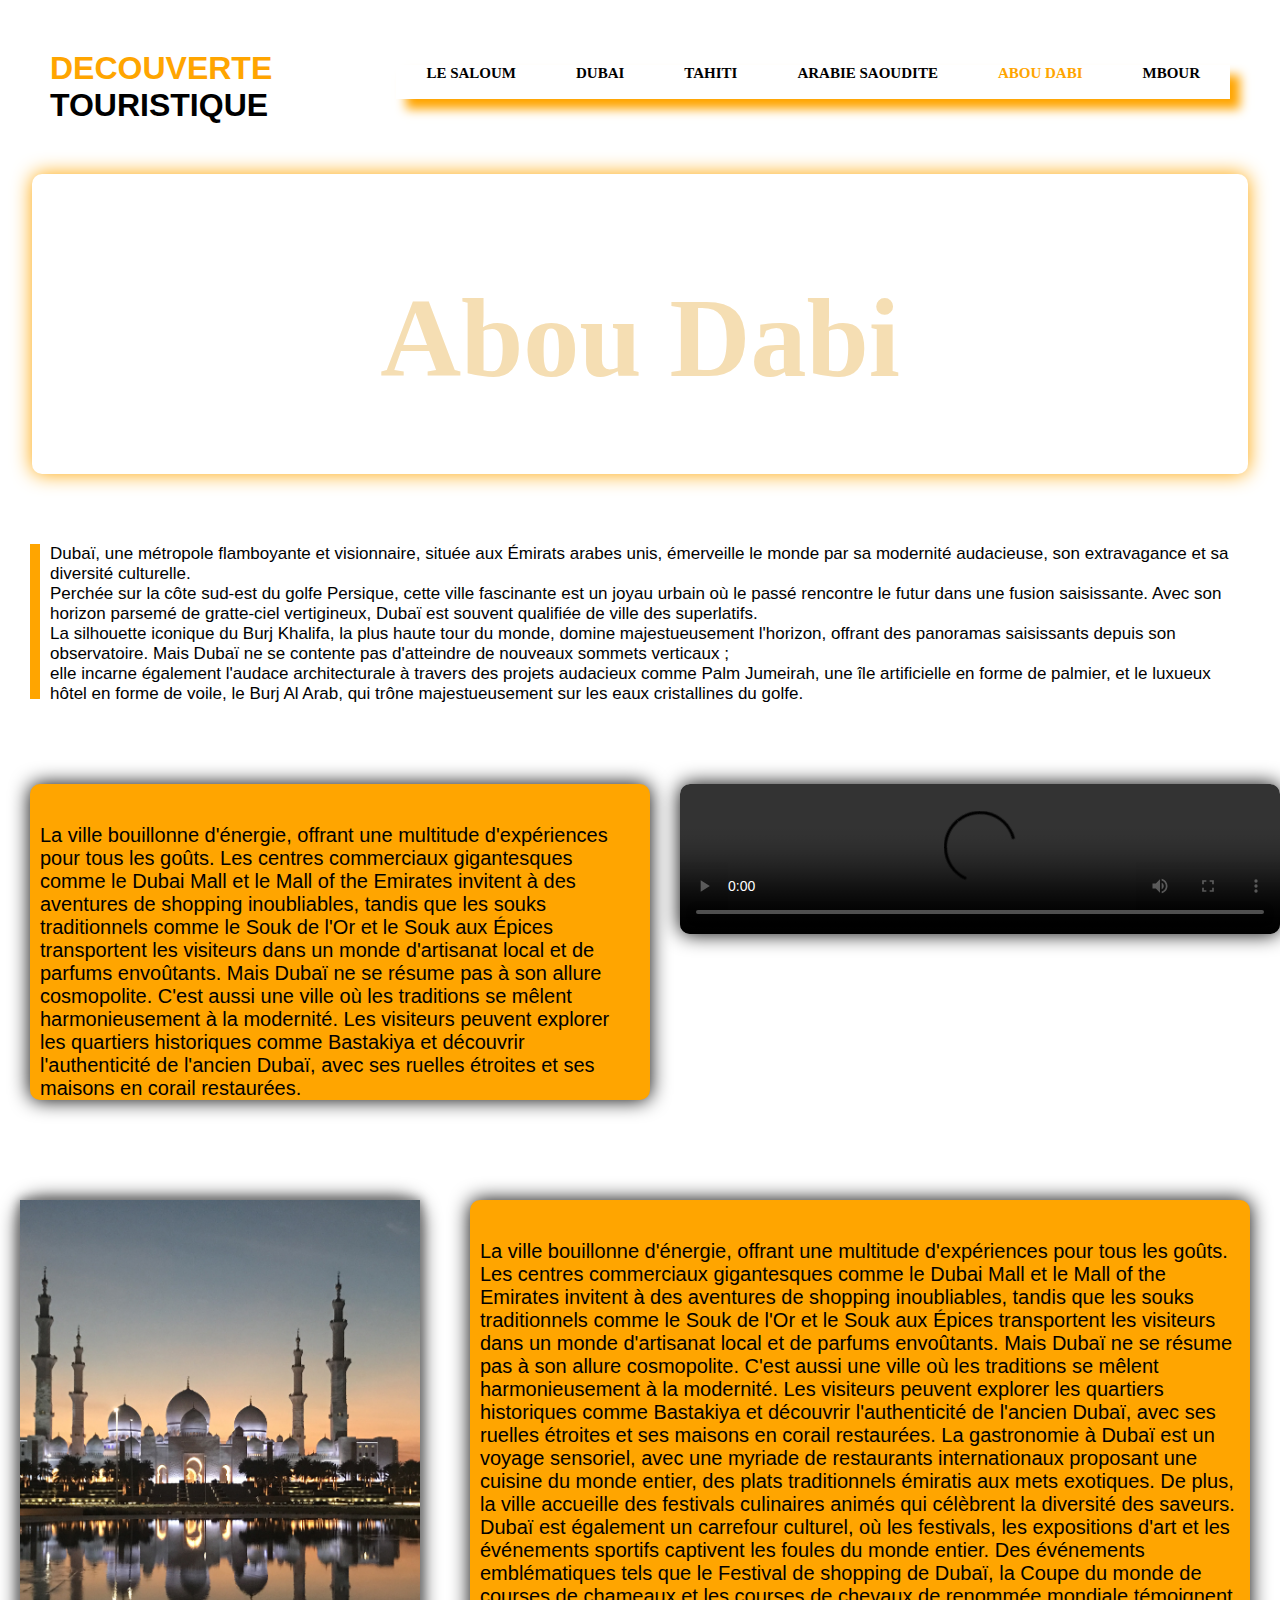
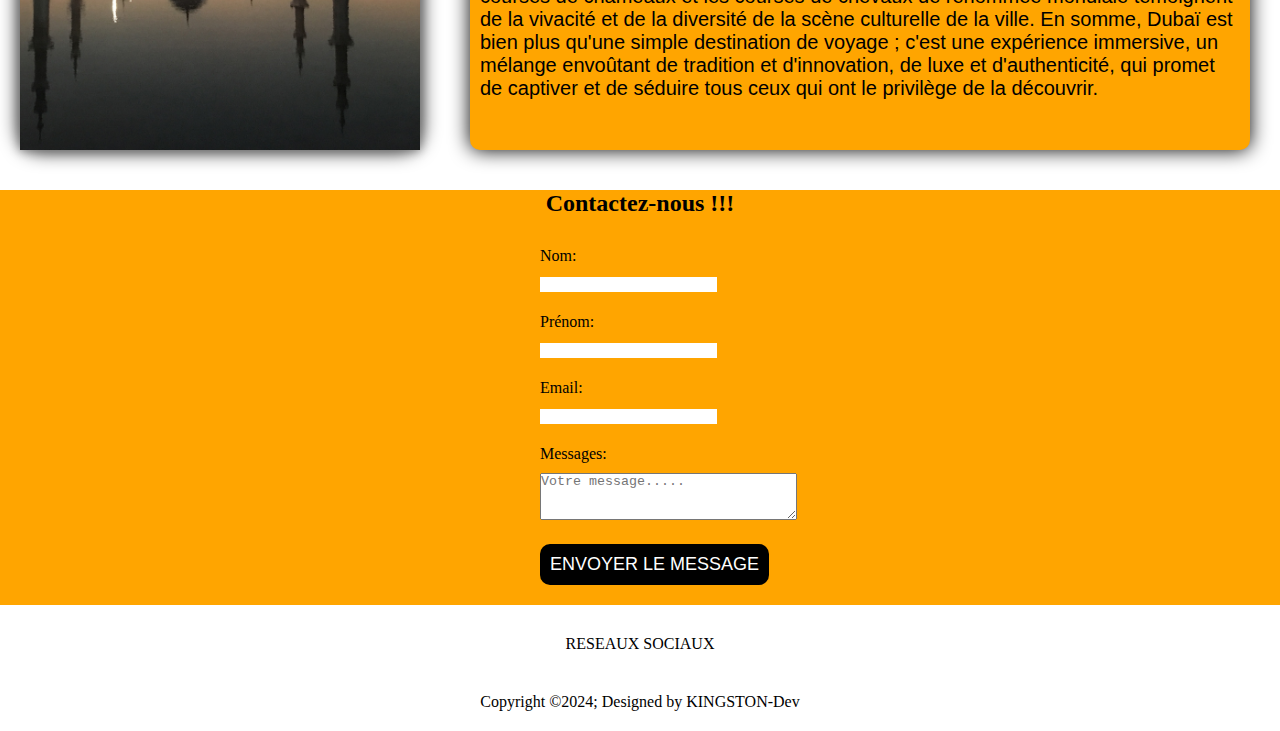
==== Abu Dabi.html @ 83714a13 "Add files via upload" ====
<!DOCTYPE html>
<html lang="en">
<head>
    <meta charset="UTF-8">
    <meta name="viewport" content="width=device-width, initial-scale=1.0">
    <title>Abu Dabi</title>
    <link rel="stylesheet" href="style.css">
    <link rel="stylesheet" href="https://cdnjs.cloudflare.com/ajax/libs/font-awesome/6.5.1/css/all.min.css" 
    integrity="sha512-DTOQO9RWCH3ppGqcWaEA1BIZOC6xxalwEsw9c2QQeAIftl+Vegovlnee1c9QX4TctnWMn13TZye+giMm8e2LwA==" 
    crossorigin="anonymous" referrerpolicy="no-referrer" />
</head>
<body>
    <header class="navbar">
        <a href="index.html" class="logo">DECOUVERTE <br/> <span class="TOURISTIQUE">TOURISTIQUE</span></a>
        <div class="navlink">
            <ul>
                <li>
                    <a href="saloum.html" class="link">LE SALOUM</a>
                </li>
                <li>
                    <a href="Dubai.html" class="link">DUBAI</a>
                </li>
                <li>
                    <a href="Tahiti.html" class="link">TAHITI</a>
                </li>
                <li>
                    <a href="Arabie Saoudite.html" class="link">ARABIE SAOUDITE</a>
                </li>
                <li>
                    <a href="Abu Dabi.html" class="link1">ABOU DABI</a>
                </li>
                <li>
                    <a href="Mbour.html" class="link">MBOUR</a>
                </li>
            </ul>
        </div>
    </header>
    <main>
        <div class="box6">
            <h2 class="titre2">Abou Dabi</h2>
        </div>
        <div class="welcometexte1">
            <div class="barre4"></div>
            <div class="texte1">
                <p>
                    Dubaï, une métropole flamboyante et visionnaire, située aux Émirats arabes unis, émerveille le monde par sa modernité audacieuse, son extravagance et sa diversité culturelle. <br/>Perchée sur la côte sud-est du golfe Persique, cette ville fascinante est un joyau urbain où le passé rencontre le futur dans une fusion saisissante.
                    Avec son horizon parsemé de gratte-ciel vertigineux, Dubaï est souvent qualifiée de ville des superlatifs. <br/>La silhouette iconique du Burj Khalifa, la plus haute tour du monde, domine majestueusement l'horizon, offrant des panoramas saisissants depuis son observatoire. Mais Dubaï ne se contente pas d'atteindre de nouveaux sommets verticaux ; <br/>elle incarne également l'audace architecturale à travers des projets audacieux comme Palm Jumeirah, une île artificielle en forme de palmier, et le luxueux hôtel en forme de voile, le Burj Al Arab, qui trône majestueusement sur les eaux cristallines du golfe.
                </p>    
            </div>
        </div>
        <div class="boxvideos1">
            <div class="boxtexte1">
                <p>
                    La ville bouillonne d'énergie, offrant une multitude d'expériences pour tous les goûts. Les centres commerciaux gigantesques comme le Dubai Mall et le Mall of the Emirates invitent à des aventures de shopping inoubliables, tandis que les souks traditionnels comme le Souk de l'Or et le Souk aux Épices transportent les visiteurs dans un monde d'artisanat local et de parfums envoûtants.
                    Mais Dubaï ne se résume pas à son allure cosmopolite. C'est aussi une ville où les traditions se mêlent harmonieusement à la modernité. Les visiteurs peuvent explorer les quartiers historiques comme Bastakiya et découvrir l'authenticité de l'ancien Dubaï, avec ses ruelles étroites et ses maisons en corail restaurées.
                </p>
            </div>
            <div>
                <video controls autoplay="true" loop>
                    <source src="Images et videos/Abou dabi/y2mate.com - Experience the sights of Abu Dhabi  Experience Abu Dhabi_1080p.mp4" type="video/mp4">
                    Your browser does not support the video tag.
                </video>
            </div>
        </div>
        <div class="box3">
            <div class="boximg3">
                <img src="Images et videos/Abou dabi/sheikh-zayed-grand-mosque-abu-dhabi-united-arab-emirates-islamic-architecture-big-mosque.jpg" alt="" width="667px" height="500px">
              </div>
            <div class="boxtexte3">
                <p>
                    La ville bouillonne d'énergie, offrant une multitude d'expériences pour tous les goûts. Les centres commerciaux gigantesques comme le Dubai Mall et le Mall of the Emirates invitent à des aventures de shopping inoubliables, tandis que les souks traditionnels comme le Souk de l'Or et le Souk aux Épices transportent les visiteurs dans un monde d'artisanat local et de parfums envoûtants.
                    Mais Dubaï ne se résume pas à son allure cosmopolite. C'est aussi une ville où les traditions se mêlent harmonieusement à la modernité. Les visiteurs peuvent explorer les quartiers historiques comme Bastakiya et découvrir l'authenticité de l'ancien Dubaï, avec ses ruelles étroites et ses maisons en corail restaurées.
                    La gastronomie à Dubaï est un voyage sensoriel, avec une myriade de restaurants internationaux proposant une cuisine du monde entier, des plats traditionnels émiratis aux mets exotiques. De plus, la ville accueille des festivals culinaires animés qui célèbrent la diversité des saveurs.
                    Dubaï est également un carrefour culturel, où les festivals, les expositions d'art et les événements sportifs captivent les foules du monde entier. Des événements emblématiques tels que le Festival de shopping de Dubaï, la Coupe du monde de courses de chameaux et les courses de chevaux de renommée mondiale témoignent de la vivacité et de la diversité de la scène culturelle de la ville.
                    En somme, Dubaï est bien plus qu'une simple destination de voyage ; c'est une expérience immersive, un mélange envoûtant de tradition et d'innovation, de luxe et d'authenticité, qui promet de captiver et de séduire tous ceux qui ont le privilège de la découvrir.
                </p>
            </div>
        </div>
     </main> 
    <footer>
        <div class="Formulaire">
            <h2 class="enteteform">Contactez-nous !!!</h2>
            <form action="">
                <div class="divsecond">
                    <label for="">Nom:</label>
                    <input type="text" required>
                </div>
                <div class="divsecond">
                    <label for="">Prénom:</label>
                    <input type="text" required>
                </div>
                <div class="divsecond">
                    <label for="">Email:</label>
                    <input type="email" name="" id="" required>
                </div>
                <div class="divsecond"> 
                    <label for="">Messages:</label>
                    <textarea name="" id="" cols="30" rows="3" placeholder="Votre message....." required></textarea>
                </div>
                <div class="divsecond">
                    <input type="submit" value="ENVOYER LE MESSAGE" class="btnsubmit">
                </div>
            </form>
        </div>
        <div class="contenu-footer">
            <p><span>RESEAUX SOCIAUX</span></p>
            <div class="iconreseauxsociaux">
                <a href=""><i class="fa-brands fa-facebook"></i></a>
                <a href=""><i class="fa-brands fa-instagram"></i></a>
                <a href=""><i class="fa-brands fa-linkedin"></i></a>
            </div>
            <div class="footer">
                <p>
                    Copyright &copy;2024; Designed by <span>KINGSTON-Dev</span>
                </p>
            </div>
        </div>
    </footer>
</body>
</html>
---- style.css ----
*{
    list-style-type: none;
    text-decoration: none;
    margin: 0;
    padding: 0;
}
body{
    background-color: white;
}
.navbar .navlink ul {
    display: flex;
}
.navbar {
    display:flex;
    padding:50px;
    justify-content: space-between;
    width:auto;
    box-sizing: border-box;
}
.navbar .navlink ul li {
    margin: 0 30px;
}
.navlink {
    margin-top: 15px;
    margin-bottom: 25px;
    font-size: 15px;
    box-shadow: 10px 10px 10px orange;
}
.logo{
    font-size: 2em;
    font-weight: bold;
    color:orange;
    font-family: "Prompt",Sans-serif;
}

.TOURISTIQUE{
    color: black;
    font-family: "Prompt",Sans-serif;
}
header a{
    color: black;
}
.navbar ul{
    font-weight: bold;

}
.navtext{
    font-size: 3em;
    font-weight: normal;
    color:black;
    text-align: center;
    font-family: "Prompt",Sans-serif;
}
.link::after {
    content:" ";
    display: block;
    width: 100%;
    height: 5px;
    background-color: orange;
    transform:scale(0);
    transition: transform 0.2s ease-in-out;
}
.link:hover::after{
    transform: scale(1);
}
.grid { 
    display:flex;
    justify-content: center;
    padding-top: 30px;
    gap: 10px;
    border-radius: 20px;
    padding-bottom: 30px;

}
img { 
    width: 400px;
    height: 550px;
    object-fit: cover;
    box-shadow: 0 0 10px gray;
    display: block;
}

.btn{
    color:black;

}
.welcometexte {
    display: flex;
    margin-left: 40px;
    margin-right: 20px;
    font-family: "Prompt",Sans-serif;
}
.barre2 {
    height: 110px;
    border: solid 5px orange;
}
.barre3 {
    height: 110px;
    border: solid 5px orange;
}
.texte {
     margin-left: 10px;
     font-size: 17px;
     color: rgb(125, 119, 119);
}
/* pour image 1 */
.content {
    width: 400px;
    height: 550px;
    top: 275px;
    left: 21px;
    position:absolute;
    background-color: rgb(0,0,0,0.6);
    display: flex;
    justify-content: center;
    align-items: center;
    flex-direction: column;
    opacity: 0;
    transition: 0.6s;
    margin-top: 100px;
    
}
.content h2  {
    font-size: 45px;
    color: wheat;
    margin-bottom: 15px;
    background: none;
}
.content p {
    font-size: 19px;
    color: aliceblue;
    background: none;
    margin-left: 10px;
    margin-bottom: 40px;
}
.content:hover {
    opacity: 1;
}
.content > *{
    transform: translateY(25px);
    transition: transform 0.6s;
}
.content:hover > *{
    transform: translateY(0px);
}

/* pour image 2 */
.content2 {
    width: 400px;
    height: 550px;
    top: 377px;
    left: 432px;
    position:absolute;
    background-color: rgb(0,0,0,0.6);
    display: flex;
    justify-content: center;
    align-items: center;
    flex-direction: column;
    opacity: 0;
     transition: 0.6s;
 }
.content2 h2 {
    font-size: 45px;
    color: wheat;
    margin-bottom: 15px;
    background: none;
}
.content2 p {
    font-size: 19px;
    color: aliceblue;
    background: none;
    margin-left: 10px;
    margin-bottom: 40px;
}
.content2:hover {
    opacity: 1;
}
.content2 > *{
    transform: translateY(25px);
    transition: transform 0.6s;
}
.content2:hover > *{
    transform: translateY(0px);
}

/* Pour image 3 */
.content3 {
    width: 400px;
    height: 550px;
    top: 377px;
    left: 842px;
    position:absolute;
    background-color: rgb(0,0,0,0.6);
    display: flex;
    justify-content: center;
    align-items: center;
    flex-direction: column;
    opacity: 0;
    transition: 0.6s;
 }
.content3 h2 {
    font-size: 45px;
    color: wheat;
    margin-bottom: 15px;
    background: none;
}
.content3 p {
    font-size: 19px;
    color: aliceblue;
    background: none;
    margin-left: 10px;
    margin-bottom: 40px;
}
.content3:hover {
    opacity: 1;
}
.content3 > *{
    transform: translateY(25px);
    transition: transform 0.6s;
}
.content3:hover > *{
    transform: translateY(0px);
}

/* Pour image 4 */
.content4 {
    width: 400px;
    height: 550px;
    top: 988px;
    left: 21px;
    position:absolute;
    background-color: rgb(0,0,0,0.6);
    display: flex;
    justify-content: center;
    align-items: center;
    flex-direction: column;
    opacity: 0;
    transition: 0.6s;
 }
.content4 h2 {
    font-size: 45px;
    color: wheat;
    margin-bottom: 15px;
    background: none;
}
.content4 p {
    font-size: 19px;
    color: aliceblue;
    background: none;
    margin-left: 10px;
    margin-bottom: 40px;
}
.content4:hover {
    opacity: 1;
}
.content4 > *{
    transform: translateY(25px);
    transition: transform 0.6s;
}
.content4:hover > *{
    transform: translateY(0px);
}

/* Pour image 5 */
.content5 {
    width: 400px;
    height: 550px;
    top: 988px;
    left: 432px;
    position:absolute;
    background-color: rgb(0,0,0,0.6);
    display: flex;
    justify-content: center;
    align-items: center;
    flex-direction: column;
    opacity: 0;
    transition: 0.6s;
 }
.content5 h2 {
    font-size: 45px;
    color: wheat;
    margin-bottom: 15px;
    background: none;
    text-align: center;
}
.content5 p {
    font-size: 19px;
    color: aliceblue;
    background: none;
    margin-left: 10px;
    margin-bottom: 40px;
}
.content5:hover {
    opacity: 1;
}
.content5 > *{
    transform: translateY(25px);
    transition: transform 0.6s;
}
.content5:hover > *{
    transform: translateY(0px);
}

/* Pour image 6 */
.content6 {
    width: 400px;
    height: 550px;
    top: 988px;
    left: 842px;
    position:absolute;
    background-color: rgb(0,0,0,0.6);
    display: flex;
    justify-content: center;
    align-items: center;
    flex-direction: column;
    opacity: 0;
    transition: 0.6s;
 }
.content6 h2 {
    font-size: 45px;
    color: wheat;
    margin-bottom: 15px;
    background: none;
}
.content6 p {
    font-size: 19px;
    color: aliceblue;
    background: none;
    margin-left: 10px;
    margin-bottom: 40px;
}
.content6:hover {
    opacity: 1;
}
.content6 > *{
    transform: translateY(25px);
    transition: transform 0.6s;
}
.content6:hover > *{
    transform: translateY(0px);
}

.contenu-footer {
    text-align: center;
}
.iconreseauxsociaux { 
    margin-top: 20px;
    margin-bottom: 20px;
}
.footer{
    padding: 20px;
    background:none;
}
form {
    width: 200px;
    margin: 30px; 
    display: flex;
    margin-left: auto;
    margin-right: auto;
    flex-direction: column;
 }

 
 label{
    margin-bottom: 10px;
    display: block;
    background-color: orange;
     }
.enteteform {
    color:black;
    text-align: center;
    background-color: orange;


}
.Formulaire {
    margin-top: 40px;
    width: 100%;
    background-color: orange;

}
.divsecond {
    background-color: orange;
    padding-bottom: 20px;
}
input {
    border: 0;
}
.btnsubmit {
    border-radius: 10px;
    padding: 10px;
    background-color: black;
    font-size: large;
    color: white;
}







/* style page 1 saloum */


/* style navbar saloum.html */

.link1 {
    color: orange;
    font-style: bold;
}


/* style main */



.titre{
    color:wheat;
    text-align: center;
    padding-top: 100px;
    font-size: 5em;
}
.box1 {
      height: 300px;
      width: 95%;
      box-shadow: 0 0 20px orange;
      background-size: cover;
      background-position:center;
      margin-left:auto;
      margin-right:auto; 
      border-radius: 10px; 
      background-image:url(https://as1.ftcdn.net/v2/jpg/04/55/00/92/1000_F_455009281_TWt0aPhElDmUBmgI645hb6D9dikEoTwe.jpg);
}
.welcometexte1 {
    padding-top: 40px;
      display: flex;
      margin-left: 30px;
      margin-right: 30px;
      font-family: "Prompt",Sans-serif;
      margin-top: 30px;
}
 .barre4 {
      height: 145px;
      border: solid 5px orange; 
       }
.texte1 {
       margin-left: 10px;
       font-size: 17px;
       color:black;
}
.boxvideos1{
    padding-top: 50px;
      display: flex;
    padding-bottom: 100px;
}
.boxtexte1{
      font-size: 20px;
      margin-left: 30px;
      margin-right: 30px;
      margin-top: 30px;
      padding-top:40px;
      padding-bottom: 0px;
      padding-left: 10px;
      padding-right: 10px;
      font-family: "Prompt",Sans-serif;
      background-color: orange;
      border-radius: 10px;
      box-shadow: 0 0 20px;
  
}
video{
      margin-top: 30px;
      max-width: 600px;
      width: 700px;
      box-shadow: 0 0 20px;
      border-radius: 10px;
}



/* Style Page 2  */

.box2 {
    height: 300px;
    width: 95%;
    box-shadow: 0 0 20px orange;
    background-size: cover;
    background-position:bottom;
    margin-left:auto;
    margin-right:auto; 
    border-radius: 10px; 
    background-image: url(https://w.forfun.com/fetch/8a/8af5b1c7c1cd01a9788f42b580a85433.jpeg);
}


.titre2{
    color:wheat;
    text-align: center;
    padding-top: 100px;
    font-size: 7em;
}
.box3 {
    display: flex;
}
.boximg3 {
     box-shadow: 0 0 20px black; 
    border-radius: 20px; 
    object-fit: cover; 
    margin-left: 20px;

}
.boxtexte3{
    font-size: 20px;
    margin-left: 50px;
    margin-right: 30px;
    padding-top:40px;
    padding-bottom: 0px;
    padding-left: 10px;
    padding-right: 10px;
    font-family: "Prompt",Sans-serif;
    background-color: orange;
    border-radius: 10px;
    box-shadow: 0 0 20px;
}

/* Style Page 3 */

.box4 {
    height: 300px;
    width: 95%;
    box-shadow: 0 0 20px orange;
    background-size: cover;
    background-position:center;
    margin-left:auto;
    margin-right:auto; 
    border-radius: 10px; 
    background-image: url(https://lisahomsy.com/wp-content/uploads/2018/11/DJI_0133-1440x959.jpg);

}

/* style page 4 */

.box5 {
    height: 300px;
    width: 95%;
    box-shadow: 0 0 20px orange;
    background-size: cover;
    background-position:bottom;
    margin-left:auto;
    margin-right:auto; 
    border-radius: 10px; 
    background-image: url(https://upload.wikimedia.org/wikipedia/commons/thumb/0/0d/Flag_of_Saudi_Arabia.svg/1200px-Flag_of_Saudi_Arabia.svg.png);

}

/* Style Page 5 */

.box6 {
    height: 300px;
    width: 95%;
    box-shadow: 0 0 20px orange;
    background-size: cover;
    background-position:bottom;
    margin-left:auto;
    margin-right:auto; 
    border-radius: 10px; 
    background-image: url(https://i.pinimg.com/originals/e8/0b/e5/e80be5543b55d72c0aad16faf14bcfc7.jpg);

}

   /* style page 6 */


.box7 {
    height: 300px;
    width: 95%;
    box-shadow: 0 0 20px orange;
    background-size: cover;
    background-position:bottom;
    margin-left:auto;
    margin-right:auto; 
    border-radius: 10px; 
    background-image: url(https://techafrique.startupbrics.com/wp-content/uploads/2016/04/senegal-pirogues.jpg);

}
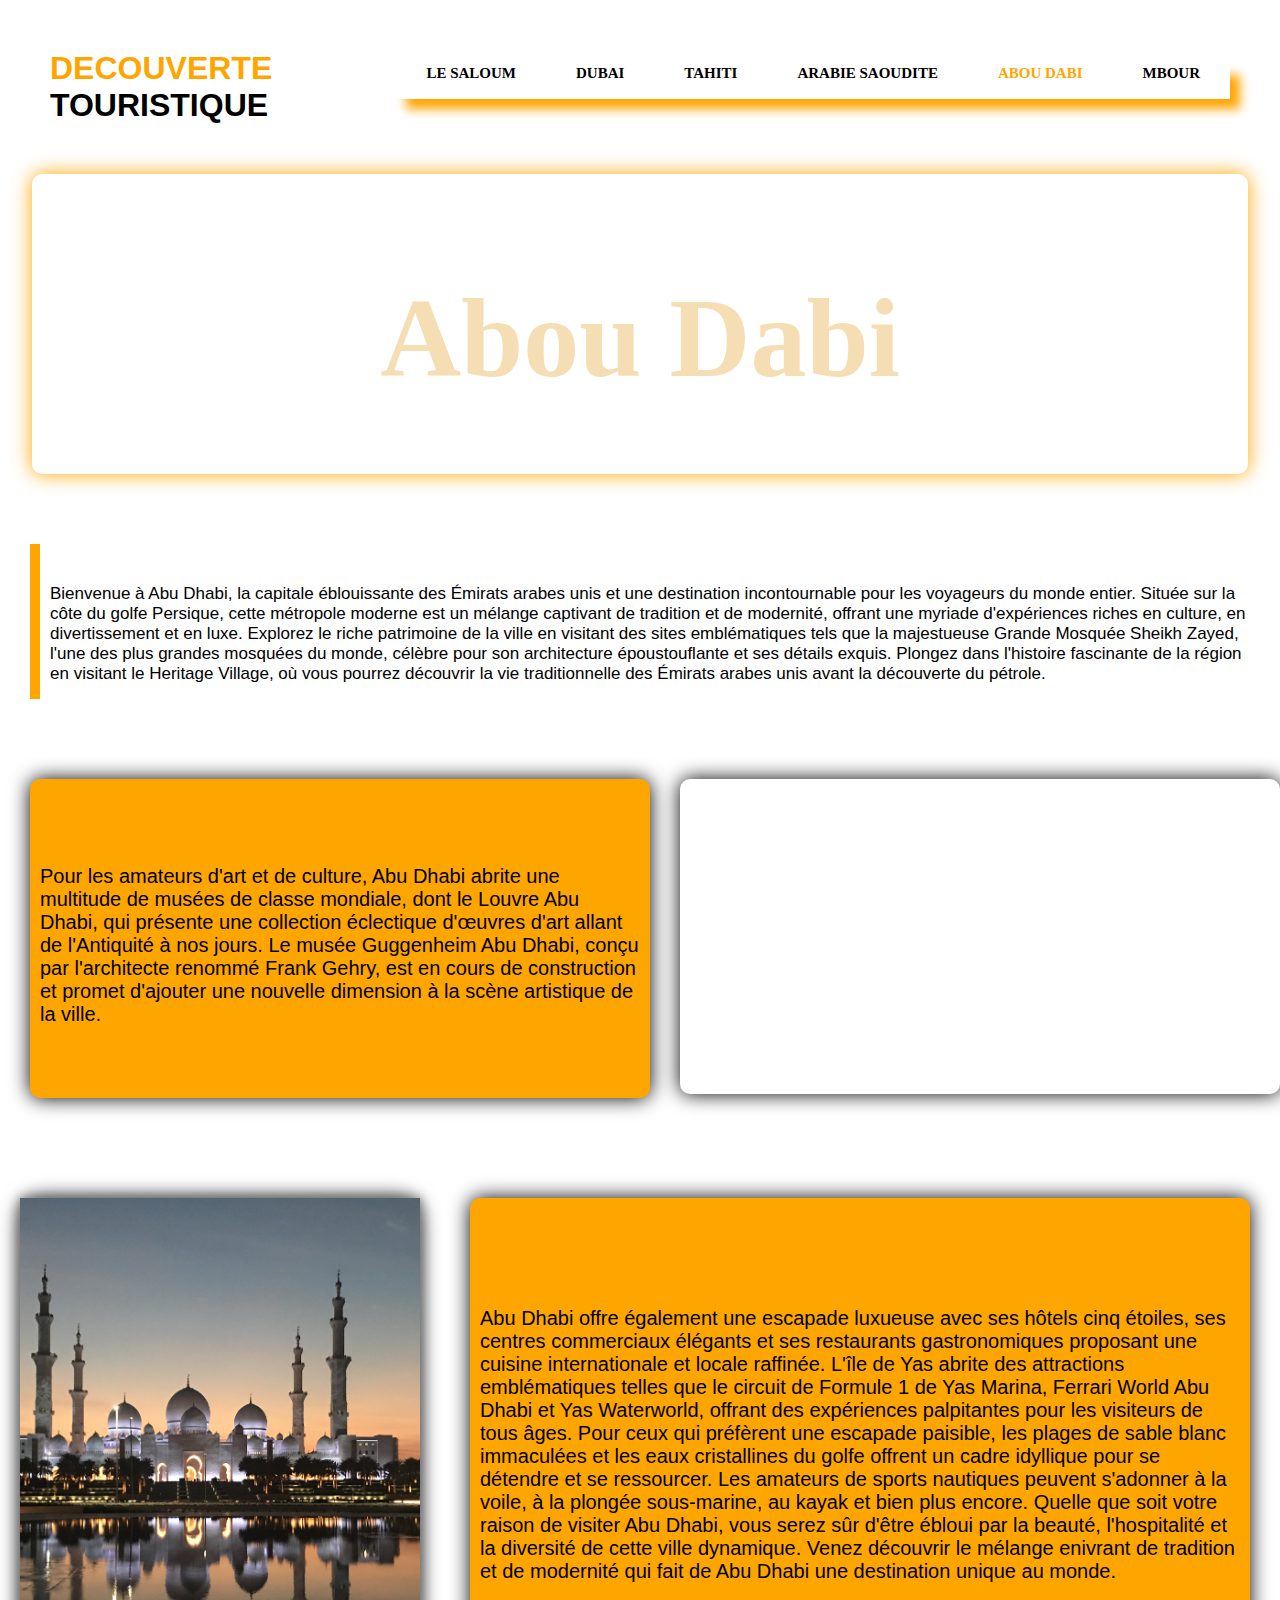
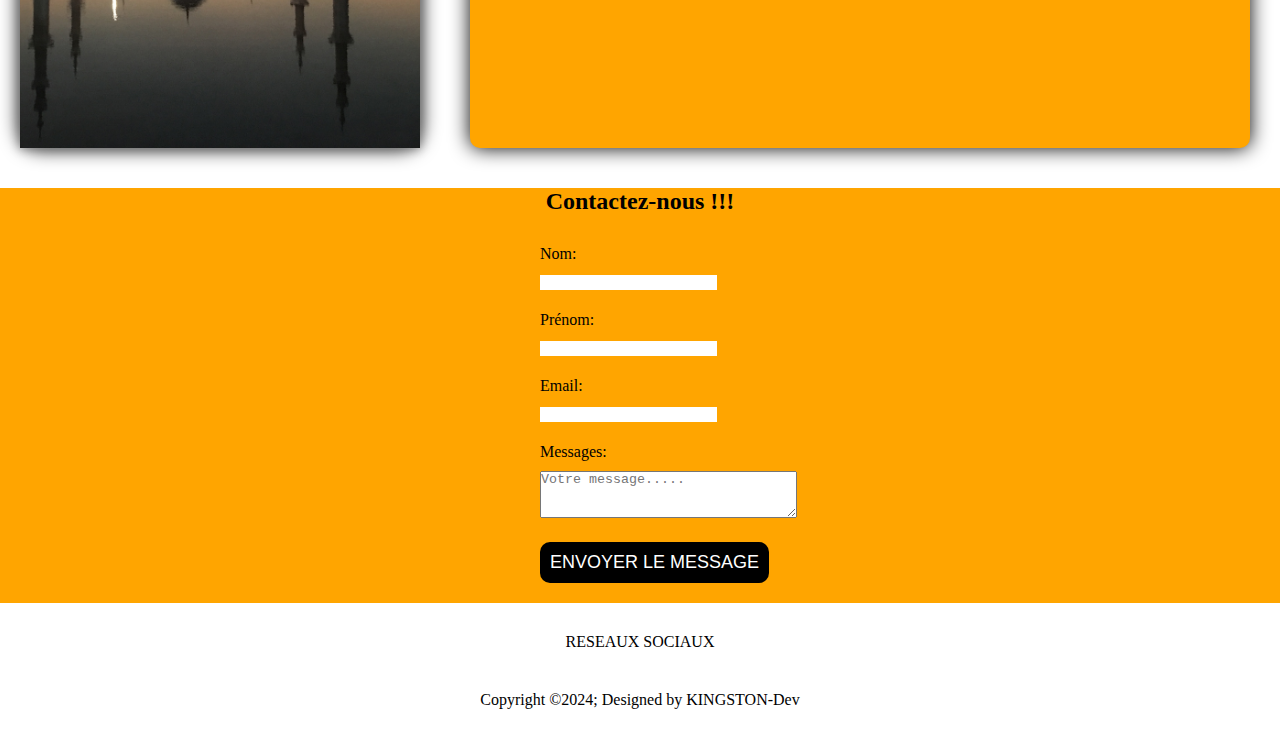
==== commit 73825f17: "Update Abu Dabi.html" ====
--- a/Abu Dabi.html
+++ b/Abu Dabi.html
@@ -43,23 +43,23 @@
             <div class="barre4"></div>
             <div class="texte1">
                 <p>
-                    Dubaï, une métropole flamboyante et visionnaire, située aux Émirats arabes unis, émerveille le monde par sa modernité audacieuse, son extravagance et sa diversité culturelle. <br/>Perchée sur la côte sud-est du golfe Persique, cette ville fascinante est un joyau urbain où le passé rencontre le futur dans une fusion saisissante.
-                    Avec son horizon parsemé de gratte-ciel vertigineux, Dubaï est souvent qualifiée de ville des superlatifs. <br/>La silhouette iconique du Burj Khalifa, la plus haute tour du monde, domine majestueusement l'horizon, offrant des panoramas saisissants depuis son observatoire. Mais Dubaï ne se contente pas d'atteindre de nouveaux sommets verticaux ; <br/>elle incarne également l'audace architecturale à travers des projets audacieux comme Palm Jumeirah, une île artificielle en forme de palmier, et le luxueux hôtel en forme de voile, le Burj Al Arab, qui trône majestueusement sur les eaux cristallines du golfe.
+                    <br/>
+                    <br/>
+                    Bienvenue à Abu Dhabi, la capitale éblouissante des Émirats arabes unis et une destination incontournable pour les voyageurs du monde entier. Située sur la côte du golfe Persique, cette métropole moderne est un mélange captivant de tradition et de modernité, offrant une myriade d'expériences riches en culture, en divertissement et en luxe.
+                    Explorez le riche patrimoine de la ville en visitant des sites emblématiques tels que la majestueuse Grande Mosquée Sheikh Zayed, l'une des plus grandes mosquées du monde, célèbre pour son architecture époustouflante et ses détails exquis. Plongez dans l'histoire fascinante de la région en visitant le Heritage Village, où vous pourrez découvrir la vie traditionnelle des Émirats arabes unis avant la découverte du pétrole.
                 </p>    
             </div>
         </div>
         <div class="boxvideos1">
             <div class="boxtexte1">
                 <p>
-                    La ville bouillonne d'énergie, offrant une multitude d'expériences pour tous les goûts. Les centres commerciaux gigantesques comme le Dubai Mall et le Mall of the Emirates invitent à des aventures de shopping inoubliables, tandis que les souks traditionnels comme le Souk de l'Or et le Souk aux Épices transportent les visiteurs dans un monde d'artisanat local et de parfums envoûtants.
-                    Mais Dubaï ne se résume pas à son allure cosmopolite. C'est aussi une ville où les traditions se mêlent harmonieusement à la modernité. Les visiteurs peuvent explorer les quartiers historiques comme Bastakiya et découvrir l'authenticité de l'ancien Dubaï, avec ses ruelles étroites et ses maisons en corail restaurées.
+                    <br/>
+                    <br/>
+                    Pour les amateurs d'art et de culture, Abu Dhabi abrite une multitude de musées de classe mondiale, dont le Louvre Abu Dhabi, qui présente une collection éclectique d'œuvres d'art allant de l'Antiquité à nos jours. Le musée Guggenheim Abu Dhabi, conçu par l'architecte renommé Frank Gehry, est en cours de construction et promet d'ajouter une nouvelle dimension à la scène artistique de la ville.
                 </p>
             </div>
             <div>
-                <video controls autoplay="true" loop>
-                    <source src="Images et videos/Abou dabi/y2mate.com - Experience the sights of Abu Dhabi  Experience Abu Dhabi_1080p.mp4" type="video/mp4">
-                    Your browser does not support the video tag.
-                </video>
+                <iframe width="560" height="315" src="https://www.youtube.com/embed/ldav3u1Wfrs?si=bfOzmKHM_JObHPET" title="YouTube video player" frameborder="0" allow="accelerometer; autoplay; clipboard-write; encrypted-media; gyroscope; picture-in-picture; web-share" allowfullscreen></iframe>
             </div>
         </div>
         <div class="box3">
@@ -68,11 +68,12 @@
               </div>
             <div class="boxtexte3">
                 <p>
-                    La ville bouillonne d'énergie, offrant une multitude d'expériences pour tous les goûts. Les centres commerciaux gigantesques comme le Dubai Mall et le Mall of the Emirates invitent à des aventures de shopping inoubliables, tandis que les souks traditionnels comme le Souk de l'Or et le Souk aux Épices transportent les visiteurs dans un monde d'artisanat local et de parfums envoûtants.
-                    Mais Dubaï ne se résume pas à son allure cosmopolite. C'est aussi une ville où les traditions se mêlent harmonieusement à la modernité. Les visiteurs peuvent explorer les quartiers historiques comme Bastakiya et découvrir l'authenticité de l'ancien Dubaï, avec ses ruelles étroites et ses maisons en corail restaurées.
-                    La gastronomie à Dubaï est un voyage sensoriel, avec une myriade de restaurants internationaux proposant une cuisine du monde entier, des plats traditionnels émiratis aux mets exotiques. De plus, la ville accueille des festivals culinaires animés qui célèbrent la diversité des saveurs.
-                    Dubaï est également un carrefour culturel, où les festivals, les expositions d'art et les événements sportifs captivent les foules du monde entier. Des événements emblématiques tels que le Festival de shopping de Dubaï, la Coupe du monde de courses de chameaux et les courses de chevaux de renommée mondiale témoignent de la vivacité et de la diversité de la scène culturelle de la ville.
-                    En somme, Dubaï est bien plus qu'une simple destination de voyage ; c'est une expérience immersive, un mélange envoûtant de tradition et d'innovation, de luxe et d'authenticité, qui promet de captiver et de séduire tous ceux qui ont le privilège de la découvrir.
+                    <br/>
+                    <br/>
+                    <br/>
+                    Abu Dhabi offre également une escapade luxueuse avec ses hôtels cinq étoiles, ses centres commerciaux élégants et ses restaurants gastronomiques proposant une cuisine internationale et locale raffinée. L'île de Yas abrite des attractions emblématiques telles que le circuit de Formule 1 de Yas Marina, Ferrari World Abu Dhabi et Yas Waterworld, offrant des expériences palpitantes pour les visiteurs de tous âges.
+                    Pour ceux qui préfèrent une escapade paisible, les plages de sable blanc immaculées et les eaux cristallines du golfe offrent un cadre idyllique pour se détendre et se ressourcer. Les amateurs de sports nautiques peuvent s'adonner à la voile, à la plongée sous-marine, au kayak et bien plus encore.
+                    Quelle que soit votre raison de visiter Abu Dhabi, vous serez sûr d'être ébloui par la beauté, l'hospitalité et la diversité de cette ville dynamique. Venez découvrir le mélange enivrant de tradition et de modernité qui fait de Abu Dhabi une destination unique au monde.
                 </p>
             </div>
         </div>
@@ -117,4 +118,4 @@
         </div>
     </footer>
 </body>
-</html>+</html>
--- a/style.css
+++ b/style.css
@@ -469,7 +469,7 @@
       box-shadow: 0 0 20px;
   
 }
-video{
+iframe{
       margin-top: 30px;
       max-width: 600px;
       width: 700px;
@@ -583,4 +583,4 @@
     border-radius: 10px; 
     background-image: url(https://techafrique.startupbrics.com/wp-content/uploads/2016/04/senegal-pirogues.jpg);
 
-}+}
